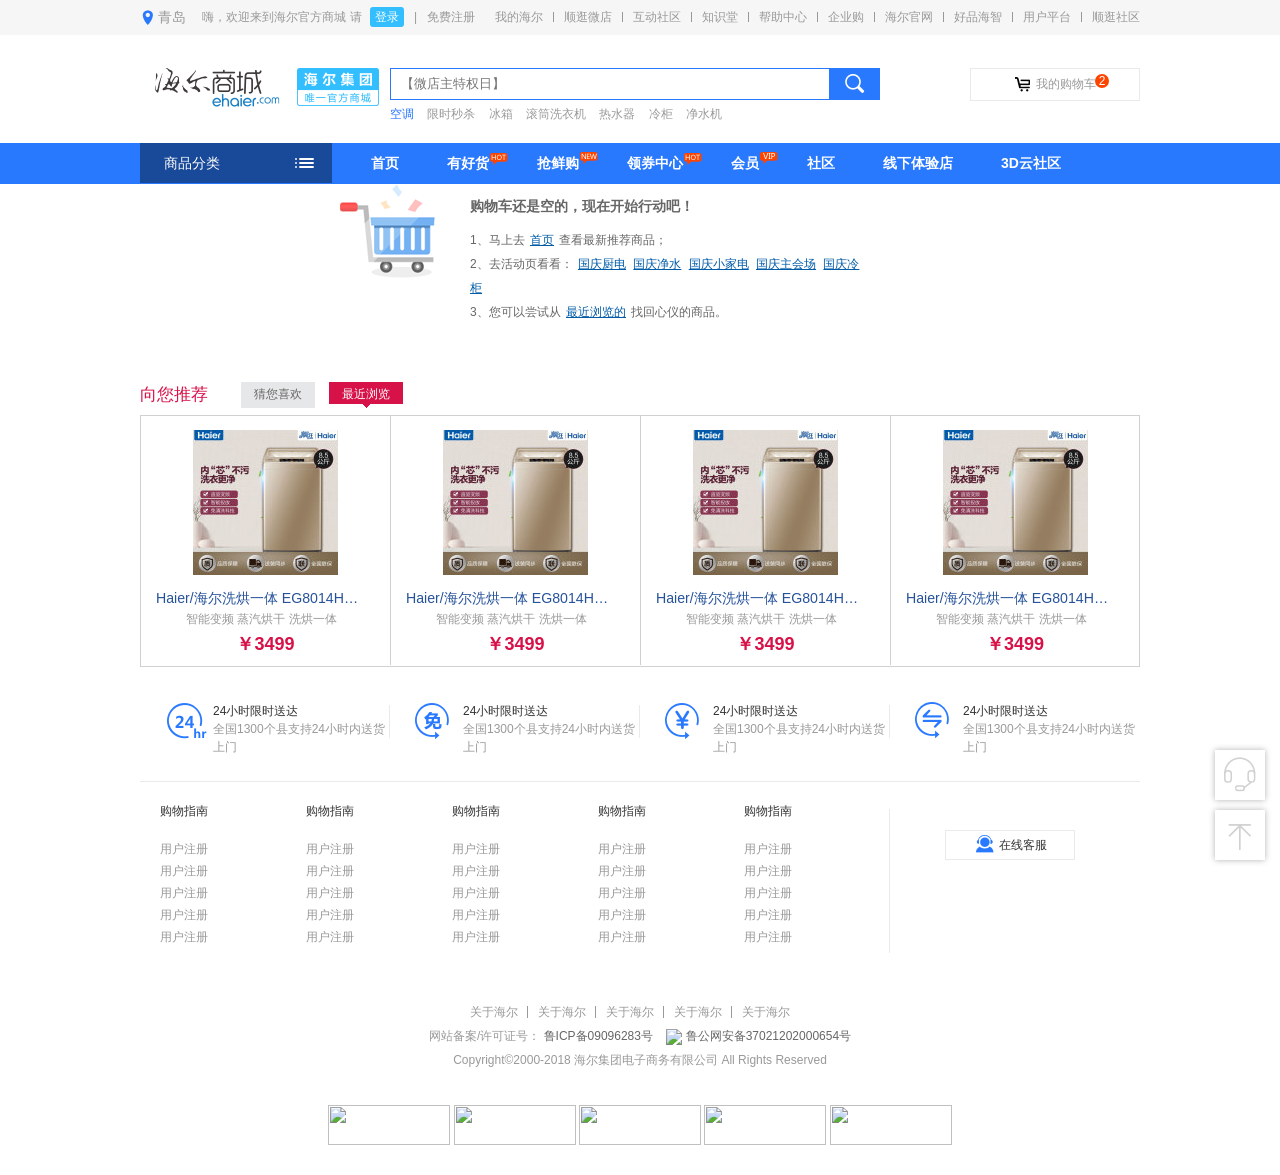
==== html/cart.html @ 0f706707 "first commit" ====
<!DOCTYPE html>
<html>
	<head>
		<meta charset="UTF-8">
		<title></title>
		<link rel="stylesheet" type="text/css" href="../css/index.css"/>
		<link rel="stylesheet" type="text/css" href="../css/content.css"/>
		<link rel="stylesheet" type="text/css" href="../css/cart.css"/>
	</head>
	<body>
		<!-- topbar  -->
		<div class="topbar">
			<div class="centerCon">
				<div class="location">
					<i></i>
					<span>青岛</span>
				</div>
				<ul class="topnav">
					<li class="li-login">嗨，欢迎来到海尔官方商城  请  <a href="login.html" target="_blank" class="login">登录</a>
						&nbsp;&nbsp;|&nbsp;&nbsp;
						<a href="register.html" target="_blank" class="register">免费注册</a>
					</li>
					<li><a href="#" target="_blank">我的海尔</a></li>
					<li class="links-ver"></li>
					<li><a href="#" target="_blank">顺逛微店</a></li>
					<li class="links-ver"></li>
					<li><a href="#" target="_blank">互动社区</a></li>
					<li class="links-ver"></li>
					<li><a href="konwledge.html" target="_blank">知识堂</a></li>
					<li class="links-ver"></li>
					<li><a href="#" target="_blank">帮助中心</a></li>
					<li class="links-ver"></li>
					<li><a href="enterprise.html" target="_blank">企业购</a></li>
					<li class="links-ver"></li>
					<li><a href="#" target="_blank">海尔官网</a></li>
					<li class="links-ver"></li>
					<li><a href="#" target="_blank">好品海智</a></li>
					<li class="links-ver"></li>
					<li><a href="#" target="_blank">用户平台</a></li>
					<li class="links-ver"></li>
					<li><a href="#" target="_blank">顺逛社区</a></li>
				</ul>
			</div>
		</div>
		<!-- header  -->
		<div class="head-wrap">
			<div class="search-mod centerCon">
				<div class="h1-site">
					<h1>
						<a href="#" title="海尔商城-买家电更省心" class="a-logo">
							<img src="../img/index/logo.png" alt="海尔商城-买家电更省心" style="width: 125px;height: 39px;"/>
						</a>
						<a href="#" class="s-slogo">
							<img src="../img/index/n-slogan.png" alt="海尔商城-买家电更省心"/>
						</a>
					</h1>
				</div>
				<div class="all-search">
					<form class="hot-search" action="" method="post">
						<input type="text" class="txt-search" maxlength="50" name="k" placeholder="【微店主特权日】">
						<input type="submit" value="" class="btn-search"/>
					</form>
					<div class="hot-word">
						<a href="#" target="_blank" class="a-word">空调</a>
						<a href="#" target="_blank">限时秒杀</a>
						<a href="#" target="_blank">冰箱</a>
						<a href="#" target="_blank">滚筒洗衣机</a>
						<a href="#" target="_blank">热水器</a>
						<a href="#" target="_blank">冷柜</a>
						<a href="#" target="_blank">净水机</a>
					</div>
				</div>
				<div class="cart-wrap">
					<div class="mini-cart">
						
						<a href="#"><span class="cart-ico"></span>我的购物车</a>
						<i class="shop-num">2</i>
					</div>
				</div>
				<div class="mini-cart-list">
					<div class="mini-cart-empty"><i class="cart-empty-ico"></i>您还没挑选产品，赶快行动吧！</div>
					<div class="mini-cart-pop">
						<ul class="ul-cart-list">
							<li>
								<a href="#"><img src="../img/index/cart-list.jpg" width="50px" height="50px"/></a>
								<a href="#" class="good-title">Haier/海尔冰箱BCD-458WDVMU1 458升风冷无霜十字对开门 </a>
								<span class="price">
									￥<em class="em-price">4199</em>
									×<em class="em-num">1</em>
								</span>
								<span class="del" title="删除此产品">删除</span>
							</li>
							<li>
								<a href="#"><img src="../img/cart-list.jpg" width="50px" height="50px"/></a>
								<a href="#" class="good-title">Haier/海尔冰箱BCD-458WDVMU1 458升风冷无霜十字对开门 </a>
								<span class="price">
									￥<em class="em-price">4199</em>
									×<em class="em-num">1</em>
								</span>
								<span class="del" title="删除此产品">删除</span>
							</li>
							<li class="li-mini-cart">
								<p>
									<span class="good-total">共  <i class="num-total"> 1</i>  商品</span>
									<span class="good-total">合计: ￥  <i class="price-total">1</i> </span>
								</p>
								<div class="div-shop"><a href="#" class="shop-cart">去购物车</a></div>
							</li>
						</ul>
					</div>
				</div>
			</div>
		</div>
		<!-- navbar  -->
		<div class="navbar">
			<div class="centerCon">
				<ul class="goods-list">
					<li class="goods-category"><a href="#">商品分类<i class="goods-ico"></i></a>
						<ul style="display: none;">
							<li><a href="#">冰箱</a><i></i></li>
							<li><a href="#">空调</a><i></i></li>
							<li><a href="#">洗衣机</a><i></i></li>
							<li><a href="#">电视</a><i></i></li>
							<li><a href="#">热水器</a><i></i></li>
							<li><a href="#">厨房电器</a><i></i></li>
							<li><a href="#">冷柜</a><i></i></li>
							<li><a href="#">智能产品</a><i></i></li>
							<li><a href="#">净水机</a><i></i></li>
							<li><a href="#">生活小家电</a><i></i></li>
							<li><a href="#">厨房小家电</a><i></i></li>
						</ul>
						<div class="show">
							<div class="ul-left">
								<ul>
									<li><a href="#"><img src="../img/index-nav/b1.png"/>单门</a></li>
									<li><a href="#"><img src="../img/index-nav/b2.png"/>单门</a></li>
									<li><a href="#"><img src="../img/index-nav/b3.png"/>单门</a></li>
									<li><a href="#"><img src="../img/index-nav/b4.png"/>单门</a></li>
									<li><a href="#"><img src="../img/index-nav/b5.png"/>单门</a></li>
									<li><a href="#"><img src="../img/index-nav/b6.png"/>单门</a></li>
								</ul>
							</div>
							<div class="ul-right">
								<ul>
									<li>
										<a href="#">
											<span class="red">限时优惠</span>
											<img src="../img/index-nav/b8.png"/>
											<div class="g-recommend">
												<i class="g-name">BCD-470WDPG 470升十字对开变频静音节能干湿分储电冰箱</i>
												<i class="g-price">¥4,499</i>
											</div>
										</a>
									</li>
									<li>
										<a href="#">
											<span></span>
											<img src="../img/index-nav/b8.png"/>
											<div class="g-recommend">
												<i class="g-name">BCD-470WDPG 470升十字对开变频静音节能干湿分储电冰箱</i>
												<i class="g-price">¥4,499</i>
											</div>
						
										</a>
									</li>
									<li>
										<a href="#">
											<span></span>
											<img src="../img/index-nav/b8.png"/>
											<div class="g-recommend">
												<i class="g-name">BCD-470WDPG 470升十字对开变频静音节能干湿分储电冰箱</i>
												<i class="g-price">¥4,499</i>
											</div>
										</a>
									</li>
									<li>
										<a href="#">
											<span></span>
											<img src="../img/index-nav/b8.png"/>
											<div class="g-recommend">
												<i class="g-name">BCD-470WDPG 470升十字对开变频静音节能干湿分储电冰箱</i>
												<i class="g-price">¥4,499</i>
											</div>
										</a>
									</li>
								</ul>
							</div>
						</div>
						<div class="show"  >
							<div class="ul-left">
								<b><a href="#">家用空调</a></b>
								<ul>
									<li><a href="#"><img src="../img/index-nav/b1.png"/>单门</a></li>
									<li><a href="#"><img src="../img/index-nav/b2.png"/>单门</a></li>
									<li><a href="#"><img src="../img/index-nav/b3.png"/>单门</a></li>
								</ul>
								<b><a href="#">家用中央空调</a></b>
								<ul>
									<li><a href="#"><img src="../img/index-nav/b1.png"/>单门</a></li>
									<li><a href="#"><img src="../img/index-nav/b2.png"/>单门</a></li>
									<li><a href="#"><img src="../img/index-nav/b3.png"/>单门</a></li>
									<li><a href="#"><img src="./img/index-nav/b3.png"/>单门</a></li>
								</ul>
							</div>
							
							<div class="ul-right">
								<ul>
									<li>
										<a href="#">
											<span class="red">限时优惠</span>
											<img src="../img/index-nav/b8.png"/>
											<div class="g-recommend">
												<i class="g-name">BCD-470WDPG 470升十字对开变频静音节能干湿分储电冰箱</i>
												<i class="g-price">¥4,499</i>
											</div>
										</a>
									</li>
									<li>
										<a href="#">
											<span></span>
											<img src="../img/index-nav/b8.png"/>
											<div class="g-recommend">
												<i class="g-name">BCD-470WDPG 470升十字对开变频静音节能干湿分储电冰箱</i>
												<i class="g-price">¥4,499</i>
											</div>
						
										</a>
									</li>
									<li>
										<a href="#">
											<span></span>
											<img src="../img/index-nav/b8.png"/>
											<div class="g-recommend">
												<i class="g-name">BCD-470WDPG 470升十字对开变频静音节能干湿分储电冰箱</i>
												<i class="g-price">¥4,499</i>
											</div>
										</a>
									</li>
									<li>
										<a href="#">
											<span></span>
											<img src="../img/index-nav/b8.png"/>
											<div class="g-recommend">
												<i class="g-name">BCD-470WDPG 470升十字对开变频静音节能干湿分储电冰箱</i>
												<i class="g-price">¥4,499</i>
											</div>
										</a>
									</li>
								</ul>
							</div>
						</div>
						<div class="show" >
							<div class="ul-left">
								<ul>
									<li><a href="#"><img src="../img/index-nav/x1.png"/>单门</a></li>
									<li><a href="#"><img src="../img/index-nav/x1.png"/>单门</a></li>
									<li><a href="#"><img src="../img/index-nav/x2.png"/>单门</a></li>
									<li><a href="#"><img src="../img/index-nav/b3.png"/>单门</a></li>
									<li><a href="#"><img src="../img/index-nav/b4.png"/>单门</a></li>
									<li><a href="#"><img src="../img/index-nav/b5.png"/>单门</a></li>
									<li><a href="#"><img src="../img/index-nav/b6.png"/>单门</a></li>
								</ul>
							</div>
							<div class="ul-right">
								<ul>
									<li>
										<a href="#">
											<span class="red">限时优惠</span>
											<img src="../img/index-nav/b8.png"/>
											<div class="g-recommend">
												<i class="g-name">BCD-470WDPG 470升十字对开变频静音节能干湿分储电冰箱</i>
												<i class="g-price">¥4,499</i>
											</div>
										</a>
									</li>
									<li>
										<a href="#">
											<span></span>
											<img src="../img/index-nav/b8.png"/>
											<div class="g-recommend">
												<i class="g-name">BCD-470WDPG 470升十字对开变频静音节能干湿分储电冰箱</i>
												<i class="g-price">¥4,499</i>
											</div>
						
										</a>
									</li>
									<li>
										<a href="#">
											<span></span>
											<img src="../img/index-nav/b8.png"/>
											<div class="g-recommend">
												<i class="g-name">BCD-470WDPG 470升十字对开变频静音节能干湿分储电冰箱</i>
												<i class="g-price">¥4,499</i>
											</div>
										</a>
									</li>
									<li>
										<a href="#">
											<span></span>
											<img src="../img/index-nav/b8.png"/>
											<div class="g-recommend">
												<i class="g-name">BCD-470WDPG 470升十字对开变频静音节能干湿分储电冰箱</i>
												<i class="g-price">¥4,499</i>
											</div>
										</a>
									</li>
								</ul>
							</div>
						</div>
						<div class="show"  >
							<div class="ul-left">
								<ul>
									<li><a href="#"><img src="../img/index-nav/d1.png"/>单门</a></li>
									<li><a href="#"><img src="../img/index-nav/d1.png"/>单门</a></li>
									<li><a href="#"><img src="../img/index-nav/d2.png"/>单门</a></li>
								
								</ul>
							</div>
							<div class="ul-right">
								<ul>
									<li>
										<a href="#">
											<span class="red">限时优惠</span>
											<img src="../img/index-nav/b8.png"/>
											<div class="g-recommend">
												<i class="g-name">BCD-470WDPG 470升十字对开变频静音节能干湿分储电冰箱</i>
												<i class="g-price">¥4,499</i>
											</div>
										</a>
									</li>
									<li>
										<a href="#">
											<span></span>
											<img src="../img/index-nav/b8.png"/>
											<div class="g-recommend">
												<i class="g-name">BCD-470WDPG 470升十字对开变频静音节能干湿分储电冰箱</i>
												<i class="g-price">¥4,499</i>
											</div>
						
										</a>
									</li>
									<li>
										<a href="#">
											<span></span>
											<img src="../img/index-nav/b8.png"/>
											<div class="g-recommend">
												<i class="g-name">BCD-470WDPG 470升十字对开变频静音节能干湿分储电冰箱</i>
												<i class="g-price">¥4,499</i>
											</div>
										</a>
									</li>
									<li>
										<a href="#">
											<span></span>
											<img src="../img/index-nav/b8.png"/>
											<div class="g-recommend">
												<i class="g-name">BCD-470WDPG 470升十字对开变频静音节能干湿分储电冰箱</i>
												<i class="g-price">¥4,499</i>
											</div>
										</a>
									</li>
								</ul>
							</div>
						</div>
						<div class="show"  >
							<div class="ul-left">
								<ul>
									<li><a href="#"><img src="../img/index-nav/r1.png"/>单门</a></li>
									<li><a href="#"><img src="../img/index-nav/r2.png"/>单门</a></li>
									<li><a href="#"><img src="../img/index-nav/x2.png"/>单门</a></li>
								</ul>
							</div>
							<div class="ul-right">
								<ul>
									<li>
										<a href="#">
											<span class="red">限时优惠</span>
											<img src="../img/index-nav/b8.png"/>
											<div class="g-recommend">
												<i class="g-name">BCD-470WDPG 470升十字对开变频静音节能干湿分储电冰箱</i>
												<i class="g-price">¥4,499</i>
											</div>
										</a>
									</li>
									<li>
										<a href="#">
											<span></span>
											<img src="../img/index-nav/b8.png"/>
											<div class="g-recommend">
												<i class="g-name">BCD-470WDPG 470升十字对开变频静音节能干湿分储电冰箱</i>
												<i class="g-price">¥4,499</i>
											</div>
						
										</a>
									</li>
									<li>
										<a href="#">
											<span></span>
											<img src="../img/index-nav/b8.png"/>
											<div class="g-recommend">
												<i class="g-name">BCD-470WDPG 470升十字对开变频静音节能干湿分储电冰箱</i>
												<i class="g-price">¥4,499</i>
											</div>
										</a>
									</li>
									<li>
										<a href="#">
											<span></span>
											<img src="../img/index-nav/b8.png"/>
											<div class="g-recommend">
												<i class="g-name">BCD-470WDPG 470升十字对开变频静音节能干湿分储电冰箱</i>
												<i class="g-price">¥4,499</i>
											</div>
										</a>
									</li>
								</ul>
							</div>
						</div>
						<div class="show"  >
							<div class="ul-left">
								<ul>
									<li><a href="#"><img src="../img/index-nav/c1.png"/>单门</a></li>
									<li><a href="#"><img src="../img/index-nav/c1.png"/>单门</a></li>
									<li><a href="#"><img src="../img/index-nav/c2.png"/>单门</a></li>
									<li><a href="#"><img src="../img/index-nav/c2.png"/>单门</a></li>
									<li><a href="#"><img src="../img/index-nav/c2.png"/>单门</a></li>
									<li><a href="#"><img src="../img/index-nav/c1.png"/>单门</a></li>
									<li><a href="#"><img src="../img/index-nav/c2.png"/>单门</a></li>
								</ul>
							</div>
							<div class="ul-right">
								<ul>
									<li>
										<a href="#">
											<span class="red">限时优惠</span>
											<img src="../img/index-nav/b8.png"/>
											<div class="g-recommend">
												<i class="g-name">BCD-470WDPG 470升十字对开变频静音节能干湿分储电冰箱</i>
												<i class="g-price">¥4,499</i>
											</div>
										</a>
									</li>
									<li>
										<a href="#">
											<span></span>
											<img src="../img/index-nav/b8.png"/>
											<div class="g-recommend">
												<i class="g-name">BCD-470WDPG 470升十字对开变频静音节能干湿分储电冰箱</i>
												<i class="g-price">¥4,499</i>
											</div>
						
										</a>
									</li>
									<li>
										<a href="#">
											<span></span>
											<img src="../img/index-nav/b8.png"/>
											<div class="g-recommend">
												<i class="g-name">BCD-470WDPG 470升十字对开变频静音节能干湿分储电冰箱</i>
												<i class="g-price">¥4,499</i>
											</div>
										</a>
									</li>
									<li>
										<a href="#">
											<span></span>
											<img src="../img/index-nav/b8.png"/>
											<div class="g-recommend">
												<i class="g-name">BCD-470WDPG 470升十字对开变频静音节能干湿分储电冰箱</i>
												<i class="g-price">¥4,499</i>
											</div>
										</a>
									</li>
								</ul>
							</div>
						</div>
						<div class="show"  >
							<div class="ul-left">
								<ul>
									<li><a href="#"><img src="../img/index-nav/l1.png"/>单门</a></li>
									<li><a href="#"><img src="../img/index-nav/l1.png"/>单门</a></li>
									<li><a href="#"><img src="../img/index-nav/l2.png"/>单门</a></li>
									<li><a href="#"><img src="../img/index-nav/l2.png"/>单门</a></li>
							
								</ul>
							</div>
							<div class="ul-right">
								<ul>
									<li>
										<a href="#">
											<span class="red">限时优惠</span>
											<img src="../img/index-nav/b8.png"/>
											<div class="g-recommend">
												<i class="g-name">BCD-470WDPG 470升十字对开变频静音节能干湿分储电冰箱</i>
												<i class="g-price">¥4,499</i>
											</div>
										</a>
									</li>
									<li>
										<a href="#">
											<span></span>
											<img src="../img/index-nav/b8.png"/>
											<div class="g-recommend">
												<i class="g-name">BCD-470WDPG 470升十字对开变频静音节能干湿分储电冰箱</i>
												<i class="g-price">¥4,499</i>
											</div>
						
										</a>
									</li>
									<li>
										<a href="#">
											<span></span>
											<img src="../img/index-nav/b8.png"/>
											<div class="g-recommend">
												<i class="g-name">BCD-470WDPG 470升十字对开变频静音节能干湿分储电冰箱</i>
												<i class="g-price">¥4,499</i>
											</div>
										</a>
									</li>
									<li>
										<a href="#">
											<span></span>
											<img src="../img/index-nav/b8.png"/>
											<div class="g-recommend">
												<i class="g-name">BCD-470WDPG 470升十字对开变频静音节能干湿分储电冰箱</i>
												<i class="g-price">¥4,499</i>
											</div>
										</a>
									</li>
								</ul>
							</div>
						</div>
						<div class="show" >
							<div class="ul-left">
								<ul>
									<li><a href="#"><img src="../img/index-nav/z1.png"/>单门</a></li>
									<li><a href="#"><img src="../img/index-nav/z1.png"/>单门</a></li>
									<li><a href="#"><img src="../img/index-nav/z1.png"/>单门</a></li>
									<li><a href="#"><img src="../img/index-nav/z1.png"/>单门</a></li>
									<li><a href="#"><img src="../img/index-nav/z1.png"/>单门</a></li>
									
								</ul>
							</div>
						</div>
						<div class="show"></div>
						<div class="show"  >
							<div class="ul-left">
								<ul>
									<li><a href="#"><img src="../img/index-nav/s1.png"/>单门</a></li>
									<li><a href="#"><img src="../img/index-nav/s1.png"/>单门</a></li>
									<li><a href="#"><img src="../img/index-nav/s2.png"/>单门</a></li>
									<li><a href="#"><img src="../img/index-nav/s2.png"/>单门</a></li>
									<li><a href="#"><img src="../img/index-nav/s2.png"/>单门</a></li>
								</ul>
							</div>
							<div class="ul-right">
								<ul>
									<li>
										<a href="#">
											<span class="red">限时优惠</span>
											<img src="../img/index-nav/b8.png"/>
											<div class="g-recommend">
												<i class="g-name">BCD-470WDPG 470升十字对开变频静音节能干湿分储电冰箱</i>
												<i class="g-price">¥4,499</i>
											</div>
										</a>
									</li>
									<li>
										<a href="#">
											<span></span>
											<img src="../img/index-nav/b8.png"/>
											<div class="g-recommend">
												<i class="g-name">BCD-470WDPG 470升十字对开变频静音节能干湿分储电冰箱</i>
												<i class="g-price">¥4,499</i>
											</div>
						
										</a>
									</li>
									<li>
										<a href="#">
											<span></span>
											<img src="../img/index-nav/b8.png"/>
											<div class="g-recommend">
												<i class="g-name">BCD-470WDPG 470升十字对开变频静音节能干湿分储电冰箱</i>
												<i class="g-price">¥4,499</i>
											</div>
										</a>
									</li>
									<li>
										<a href="#">
											<span></span>
											<img src="../img/index-nav/b8.png"/>
											<div class="g-recommend">
												<i class="g-name">BCD-470WDPG 470升十字对开变频静音节能干湿分储电冰箱</i>
												<i class="g-price">¥4,499</i>
											</div>
										</a>
									</li>
								</ul>
							</div>
						</div>
						<div class="show">
							<div class="ul-left">
								<ul>
									<li><a href="#"><img src="../img/index-nav/z1.png"/>单门</a></li>
									<li><a href="#"><img src="../img/index-nav/z1.png"/>单门</a></li>
									<li><a href="#"><img src="../img/index-nav/z1.png"/>单门</a></li>
									<li><a href="#"><img src="../img/index-nav/z1.png"/>单门</a></li>
									<li><a href="#"><img src="../img/index-nav/z1.png"/>单门</a></li>
									<li><a href="#"><img src="../img/index-nav/z1.png"/>单门</a></li>
									<li><a href="#"><img src="../img/index-nav/z1.png"/>单门</a></li>
									<li><a href="#"><img src="../img/index-nav/z1.png"/>单门</a></li>
								</ul>
							</div>
							<div class="ul-right1">
								<ul>
									<li><a href="#"><img src="../img/index-nav/z1.png"/>单门</a></li>
									<li><a href="#"><img src="../img/index-nav/z1.png"/>单门</a></li>
									<li><a href="#"><img src="../img/index-nav/z1.png"/>单门</a></li>
								</ul>
							</div>
						</div>						
					
					</li>
					<li><a href="#">首页</a></li>
					<li class="hot"><a href="#">有好货</a><i class="hot-ico"></i></li>
					<li class="new"><a href="#">抢鲜购</a><i class="new-ico"></i></li>
					<li class="hot"><a href="#">领券中心</a><i class="hot-ico"></i></li>
					<li class="vip"><a href="#">会员</a><i class="vip-ico"></i></li>
					<li><a href="#">社区</a></li>
					<li><a href="#">线下体验店</a></li>
					<li><a href="#">3D云社区</a></li>
				</ul>
			</div>
		</div>
		<!--bigrapper-->
		<div class="bigwrapper">
			<div class="centerCon">
				<div class="cart-message-box">
					<p class="p-message-info">购物车还是空的，现在开始行动吧！</p>
					<p>1、马上去 <a href="../index.html">首页</a> 查看最新推荐商品；</p>
					<p>2、去活动页看看：
						<a href="#">国庆厨电</a> 
						<a href="#">国庆净水</a> 
						<a href="#">国庆小家电</a> 
						<a href="#">国庆主会场</a> 
						<a href="#">国庆冷柜</a> 
				</p>
				<p>3、您可以尝试从 <a class="a-toHistory" href="#">最近浏览的</a>  找回心仪的商品。</p>
				</div>
				<div class="message-recom">
					<div class="message-recom-hd">
						<h2 class="m-h2">向您推荐</h2>
						<h3 class="m-h3 current">猜您喜欢</h3>
						<h3 class="m-h3">最近浏览</h3>						
					</div>
					<div class="message-recom-bd01 recommend current">
						<ul>
							<li>
								<a href="#">
									<img src="../img/cart/cart01.jpg"/>
								</a>
								<h4 class="m-h4">
									<a href="#" class="m-h4-a1">Haier/海尔洗烘一体 EG8014HB39GU1 8公斤变频全自动洗烘一体滚筒洗衣机</a>
									<a href="#" class="m-h4-a2">智能变频 蒸汽烘干 洗烘一体</a>
									<em>￥3499</em>
								</h4>
							</li>
							<li>
								<a href="#">
									<img src="../img/cart/cart01.jpg"/>
								</a>
								<h4 class="m-h4">
									<a href="#" class="m-h4-a1">Haier/海尔洗烘一体 EG8014HB39GU1 8公斤变频全自动洗烘一体滚筒洗衣机</a>
									<a href="#" class="m-h4-a2">智能变频 蒸汽烘干 洗烘一体</a>
									<em>￥3499</em>
								</h4>
							</li>
							<li>
								<a href="#">
									<img src="../img/cart/cart01.jpg"/>
								</a>
								<h4 class="m-h4">
									<a href="#" class="m-h4-a1">Haier/海尔洗烘一体 EG8014HB39GU1 8公斤变频全自动洗烘一体滚筒洗衣机</a>
									<a href="#" class="m-h4-a2">智能变频 蒸汽烘干 洗烘一体</a>
									<em>￥3499</em>
								</h4>
							</li>
							<li class="last-li">
								<a href="#">
									<img src="../img/cart/cart01.jpg"/>
								</a>
								<h4 class="m-h4">
									<a href="#" class="m-h4-a1">Haier/海尔洗烘一体 EG8014HB39GU1 8公斤变频全自动洗烘一体滚筒洗衣机</a>
									<a href="#" class="m-h4-a2">智能变频 蒸汽烘干 洗烘一体</a>
									<em>￥3499</em>
								</h4>
							</li>
						</ul>
					</div>
					<div class="message-recom-bd01 hobby">
						<ul>
							<li>
								<a href="#">
									<img src="../img/cart/cart02.jpg"/>
								</a>
								<h4 class="m-h4">
									<a href="#" class="m-h4-a1">Haier/海尔洗烘一体 EG8014HB39GU1 8公斤变频全自动洗烘一体滚筒洗衣机</a>
									<a href="#" class="m-h4-a2">智能变频 蒸汽烘干 洗烘一体</a>
									<em>￥3499</em>
								</h4>
							</li>
							<li>
								<a href="#">
									<img src="../img/cart/cart02.jpg"/>
								</a>
								<h4 class="m-h4">
									<a href="#" class="m-h4-a1">Haier/海尔洗烘一体 EG8014HB39GU1 8公斤变频全自动洗烘一体滚筒洗衣机</a>
									<a href="#" class="m-h4-a2">智能变频 蒸汽烘干 洗烘一体</a>
									<em>￥3499</em>
								</h4>
							</li>
							<li>
								<a href="#">
									<img src="../img/cart/cart02.jpg"/>
								</a>
								<h4 class="m-h4">
									<a href="#" class="m-h4-a1">Haier/海尔洗烘一体 EG8014HB39GU1 8公斤变频全自动洗烘一体滚筒洗衣机</a>
									<a href="#" class="m-h4-a2">智能变频 蒸汽烘干 洗烘一体</a>
									<em>￥3499</em>
								</h4>
							</li>
							<li class="last-li">
								<a href="#">
									<img src="../img/cart/cart02.jpg"/>
								</a>
								<h4 class="m-h4">
									<a href="#" class="m-h4-a1">Haier/海尔洗烘一体 EG8014HB39GU1 8公斤变频全自动洗烘一体滚筒洗衣机</a>
									<a href="#" class="m-h4-a2">智能变频 蒸汽烘干 洗烘一体</a>
									<em>￥3499</em>
								</h4>
							</li>
						</ul>
					</div>
				</div>
			</div>
		</div>	
		<!--footer--> 
        <div class="footer">
			<div class="centerCon">
				<div class="footerTop">
					<ul class="clearfix">
						<li>
							<a href="#">
								<i class="ico1"></i>
								<span>24小时限时送达</span>
								<p>全国1300个县支持24小时内送货上门</p>
							</a>
							<span></span>
						</li>
						<li>
							<a href="#">
								<i class="ico2"></i>
								<span>24小时限时送达</span>
								<p>全国1300个县支持24小时内送货上门</p>
							</a>
							<span></span>
						</li>
						<li>
							<a href="#">
								<i class="ico3"></i>
								<span>24小时限时送达</span>
								<p>全国1300个县支持24小时内送货上门</p>
							</a>
							<span></span>
						</li>
						<li>
							<a href="#">
								<i class="ico4"></i>
								<span>24小时限时送达</span>
								<p>全国1300个县支持24小时内送货上门</p>
							</a>
						</li>
					</ul>
				</div>
				<div class="footerCenter">
					<div class="service-help">
						<span></span>
						<dl>
							<dt>购物指南</dt>
							<dd><a href="#">用户注册</a></dd>
							<dd><a href="#">用户注册</a></dd>
							<dd><a href="#">用户注册</a></dd>
							<dd><a href="#">用户注册</a></dd>
							<dd><a href="#">用户注册</a></dd>
						</dl>
						<dl>
							<dt>购物指南</dt>
							<dd><a href="#">用户注册</a></dd>
							<dd><a href="#">用户注册</a></dd>
							<dd><a href="#">用户注册</a></dd>
							<dd><a href="#">用户注册</a></dd>
							<dd><a href="#">用户注册</a></dd>
						</dl>
						<dl>
							<dt>购物指南</dt>
							<dd><a href="#">用户注册</a></dd>
							<dd><a href="#">用户注册</a></dd>
							<dd><a href="#">用户注册</a></dd>
							<dd><a href="#">用户注册</a></dd>
							<dd><a href="#">用户注册</a></dd>
						</dl>
						<dl>
							<dt>购物指南</dt>
							<dd><a href="#">用户注册</a></dd>
							<dd><a href="#">用户注册</a></dd>
							<dd><a href="#">用户注册</a></dd>
							<dd><a href="#">用户注册</a></dd>
							<dd><a href="#">用户注册</a></dd>
						</dl>
						<dl>
							<dt>购物指南</dt>
							<dd><a href="#">用户注册</a></dd>
							<dd><a href="#">用户注册</a></dd>
							<dd><a href="#">用户注册</a></dd>
							<dd><a href="#">用户注册</a></dd>
							<dd><a href="#">用户注册</a></dd>
						</dl>
					</div>
					<div class="about-inf">
						<a href="#">
							<i></i>
							<span>在线客服</span>
						</a>
					</div>
				</div>
			</div>
		</div>
		<!-- copyright-mode -->
		<div class="copyright-mode">
			<div class="centerCon">
				<ul class="a-links">
					<li>
						<a href="#">关于海尔</a>
						<span></span>
					</li>
					<li>
						<a href="#">关于海尔</a>
						<span></span>
					</li>
					<li>
						<a href="#">关于海尔</a>
						<span></span>
					</li>
					<li>
						<a href="#">关于海尔</a>
						<span></span>
					</li>
					<li>
						<a href="#">关于海尔</a>
					</li>
				</ul>
				<p class="number">
					网站备案/许可证号：
					<a href="#">鲁ICP备09096283号</a>
					<img src="img/index/ghs.png"/>
					<a href="#"> 鲁公网安备37021202000654号</a>
				</p>
				<p class="number1">Copyright©2000-2018 海尔集团电子商务有限公司 All Rights Reserved</p>
				<p class="p-all-honor">
					<a href="#"><img src="img/index/imformation.png"/></a>
					<a href="#"><img src="img/index/information01.png"/></a>
					<a href="#"><img src="img/index/trademark.jpg"/></a>
					<a href="#"><img src="img/index/zhifubao.png"/></a>
					<a href="#"><img src="img/index/rz.jpg"/></a>
				</p>
			</div>
		</div>
		<!-- tipbar -->
		<div class="tipbar">
			<a href="#"></a>
			<a href="#"></a>
		</div>
		
		<script src="../js/jquery-3.2.1.min.js" type="text/javascript" charset="utf-8"></script>
		<script src="../js/index.js" type="text/javascript" charset="utf-8"></script>
		<script src="../js/content.js" type="text/javascript" charset="utf-8"></script>
		<script src="../js/cart.js" type="text/javascript" charset="utf-8"></script>
	</body>
</html>
---- css/index.css ----
body{
	font: 12px/1.5 Microsoft YaHei,tahoma,arial,Hiragino Sans GB,\\5b8b\4f53,sans-serif;
	color: #999;
	background: #f2f2f2;
}
*{
	padding: 0;
	margin: 0;
}
a{
	text-decoration: none;
	color: #999;
}
li{
	list-style: none;
}
img{
	border: none;
}
/*版心居中*/
.center{
	width: 1190px;
	margin: 0 auto;
}
/*清除浮动*/
.clearfix{
	zoom: 1;
}
.clearfix:after{
	content: '';
	clear: both;
	display: block;
}
/*mod头部*/
.mod-hd{
	height: 60px;
    line-height: 60px;
    border-radius: 10px 10px 0 0;
    padding: 0 18px;
    color: white;
}
.mod-bd{
	padding: 10px;
	background: white;
	overflow: hidden;
}	
/*横线，竖线*/
.fake-border-h,.fake-border-v{
	position: absolute;
    overflow: hidden;
    background-color: #eaeaea;
    z-index: 10;
}

/*topbar*/
.topbar{
	height: 35px;
	background-color: #f6f6f6;
	line-height: 35px;
}
.topbar a:hover{
	color: #2979ff;
}
.topbar .location{
	float: left;
}
.topbar .location i{
	display:inline-block;
	width: 15px;
    height: 20px;
	background: url(../img/index/index_new_icos.png) no-repeat 0 -1px;
	vertical-align: middle;
}
.topbar .location span{
	display:inline-block;
	font-size: 14px;
}
/*topnav*/

.topnav{
	float: right;
}

.topnav li.li-login{
	margin-right: 20px;
}
.topnav .login{
	display: inline-blockblock;
	padding: 3px 5px;
	background-color:#33beff ;
	color: #fff;
	border-radius: 3px;
	margin-left: 5px;
}
.topnav li{
	float: left;
}
.topnav li.links-ver{
	overflow: hidden;
    margin: 12px 10px 0;
    width: 1px;
    height: 10px;
    background-color: #999;
}
/*head-wrap*/
.head-wrap{
	padding-top: 33px;
	padding-bottom: 15px;
	background-color: #fff;
	position: relative;
}
.head-wrap a:hover{
	color: #2979ff;
}
.cart-wrap:hover a{
    color: #2979ff;
}
.cart-wrap:hover span{
    background: url(../img/index/index_new_icos.png) no-repeat -99px -231px;
}
.search-mod{
	position: relative;
}
.head-wrap .h1-site{
	float: left;
	padding: 0 0 0 15px;
}
.head-wrap .h1-site .s-slogo{
	display: inline-block;
	margin-left: 10px;
	vertical-align: top;
}

.head-wrap .all-search{
	width: 540px;
	margin: 0 auto;
	position: relative;
}
.head-wrap .all-search form .txt-search{
	width: 470px;
    height: 30px;
    line-height: 30px;
    border: 1px solid #2979ff;
    padding: 0 10px;
    vertical-align: middle;
    color: #999;
    border-radius: 0;
}
.head-wrap .all-search form .btn-search{
	display: inline;
    width: 50px;
    height: 32px;
    position: absolute;
    right: 0;
    border: none;
    vertical-align: middle;
    background:url(../img/index/index_new_icos.png) no-repeat -62px 1px #2979ff;
}

.head-wrap .all-search .hot-word{
	padding: 5px 0;
	overflow: hidden;
}
.head-wrap .all-search .hot-word a.a-word{
	color: #2979ff;
}
.head-wrap .all-search .hot-word a{
	margin-right: 10px;
}
.cart-wrap{
	position: absolute;
    top: 0px;
    right: 64px;
    z-index: 20;
}
.mini-cart{
	border: 1px solid #eaeaea;
    position: relative;
    width: 168px;
    height: 31px;
    text-align: center;
    line-height: 31px;
    z-index: 30;
    background-color: #fff;
}
.cart-wrap:hover .cart-ico{
	background: url(../img/index/index_new_icos.png) no-repeat -99px -231px;
}
.mini-cart span.cart-ico{
	display: inline-block;
	width: 15px;
    height: 15px;
    background: url(../img/index/index_new_icos.png) no-repeat -75px -232px;
    vertical-align: text-top;
    margin-right: 6px
}
.mini-cart i.shop-num{
	background-color: #f40;
    color: #fff;
    border-radius: 7px;
    position: absolute;
    min-width: 12px;
    text-align: center;
    padding: 1px;
    line-height: 12px;
    font-size: 12px;
    top: 5px;
    left: 124px;
    font-style:normal ;
}
.mini-cart-empty,.mini-cart-pop{
	/*display: none;*/
    position: absolute;
    background-color: #fffefe;
    z-index: 20;
    width: 310px;
    border: 1px solid #eaeaea;
    top: 32px;
    right: 64px;
}
.mini-cart-empty{
	display: none;
	padding: 15px;
    line-height: 30px;
    text-align: center;
}
.mini-cart-empty .cart-empty-ico{
	display: inline-block;
	vertical-align: middle;
 	width: 25px;
    height: 43px;
    background: url(../img/index/index_new_icos.png) no-repeat -99px -271px;
}
.mini-cart-pop{
	display: none;
}
.mini-cart-pop li{
    overflow: hidden;
    zoom: 1;
    padding: 12px 12px 10px;
    border-bottom: 1px solid #ececec;
    line-height: 1.5em;
    display: list-item;
}
.mini-cart-pop a{
	float: left;
}
.mini-cart-pop .good-title{
    width: 120px;
    height: 56px;
    overflow: hidden;
    min-height: 48px;
    margin: 0 0 0 10px;
    color: #333;
}
.price{
	float: right;
    min-width: 100px;
    height: 24px;
    text-align: right;
    color: #f40;
}
.em-price{
	font-size: 16px;
    font-weight: 400;
    padding: 0 2px;
}
.del{
	float: right;
    color: #999;
    cursor: pointer;
}
.li-mini-cart{
	background-color: #ececec;
}
.li-mini-cart p{
	float: left;
	color: #8f8f8f;
}
.li-mini-cart p i{
	font-weight: 700;
	font-style: normal;
	color: #666666;
}
.div-shop{
	float: right;
}
.shop-cart{
 	height: 24px;
    line-height: 24px;
    font-size: 12px;
    border-radius: 2px;
    padding: 0 11px;
    background-color: #2979ff;
    color: #FFFFFF;
}
.li-mini-cart:hover a{
	color: #FFFFFF;
}
/*navbar*/
.navbar{
	height: 41px;
	line-height: 40px;
	background-color: #2979ff;
}
.navbar a{
	color: #fff;
}
.navbar .center>ul>li{
	float: left;
	font-size: 14px;
	font-weight: bold;
}
/*第一个li*/
.navbar .goods-category{
    width: 144px;
    line-height: 40px;
    position: relative;
    z-index: 100;
    background: rgba(0,0,0,0.4);
    padding-left:15px ;
    cursor: pointer;
    margin-right: 15px;
}
.navbar  .goods-category .goods-ico{
	display: block;
	position: absolute;
	width: 25px;
	height: 25px;
	right: 15px;
	top:10px;
	background: url(../img/index/index_new_icos.png) no-repeat -33px 0px;
}
/*第一个li下面的ul列表*/
.navbar  .goods-category>ul{
	width: 192px;
/*	height: 430px;*/
    line-height: 40px;
	position: absolute;
	left: 0;
	font-size: 14px;
	background:rgba(0,0,0,.4) ;
	padding: 17px 0px;
	font-weight: normal;
	   
}
.navbar  .goods-category>ul>li{
	position: relative;
	padding-left:12px ;
	width: 192px;
    height: 36px;
    line-height: 36px;
    box-sizing: border-box;
}
.navbar  .goods-category>ul>li:hover{
	background: rgb(245,245,245);
}
.navbar  .goods-category>ul>li:hover a{
	color:rgb(0,0,0);
}
.navbar  .goods-category>ul>li i{
	width: 8px;
    height: 13px;
    position: absolute;
    right: 10px;
    top: 12px;
    background: url(../img/index/index_new_icos.png) left top no-repeat;

}
.show{
	height: 430px;
	width: 0px;
    position: absolute;
    left: 192px;
    top: 41px;
    overflow: hidden;
    background: 0 0;
    background: white;
    /*display: none;*/
}
.show a{
	color: #666;
	font-weight: normal;
	font-size: 12px;
}
.show .ul-left,.ul-right1{
	width: 207px;
	float: left;
	padding-top: 5px;
}
.show .ul-left li{
	width: 207px;
    height: 50px;
}
.show .ul-left li a{
	width: 100%;
    height: 50px;
    line-height: 50px;
    display: block;
}
.show .ul-right{
	width: 240px;
	float: left;
}

.ul-right li{
	width: 232px;
    height: 104px;
    background: #FFF;
    border: 4px solid #f0f0f0;
    float: left;
    border-bottom: none;
}
.ul-right li span{
	width: 60px;
    height: 20px;
    color: #fff;
    display: block;
    text-align: center;
    line-height: 20px;
    margin: 0 auto 1px;
}
.g-name{
	width: 90px;
    display: inline-block;
    margin: 8px 0 6px;
    height: 36px;
    overflow: hidden;
    font-style: normal;
}
.g-recommend{
	line-height: 1.6em;
}
.g-price{
	display: block;
	font-style: normal;
}
.red{
	background: #d71247;
}
.show .ul-left img{
	height: 34px;
	width: 34px;
	display: inline-block;
    margin: 5px 28px 0;
    float: left;
}
.show .ul-right img{
	height: 70px;
	width: 70px;
    margin: 0 28px 0 17px;
    float: left;
}
.ul-right1 img{
	height: 34px;
	width: 34px;
	margin: 5px 28px 0;
    float: left;
}
.ul-right1 li{
	width: 207px;
    height: 50px;
}
.ul-right1 li a{
	width: 100%;
    height: 50px;
    line-height: 50px;
    display: block;
}
.ul-left b{
	font-size: 14px;
    display: block;
    margin: 5px 0 10px 35px;
    line-height: 1.8;
}
/*其余的li*/
.navbar ul.goods-list>li{
	padding: 0 24px;
	position: relative;
}
.hot-ico,.vip-ico,.new-ico{
	display: block;
    width: 18px;
    height: 15px;
    position: absolute;
    top: 9px;
    right: 5px;
}
.navbar ul>li .hot-ico{
	background: url(../img/index/index_new_icos.png) no-repeat 0px -596px;
}
.navbar ul>li .new-ico{
	background: url(../img/index/index_new_icos.png) no-repeat 0px -623px;
}

.navbar ul>li .vip-ico{
	background: url(../img/index/index_new_icos.png) no-repeat 0px -648px;
}
/*bg-main*/
.bg-main{
	padding-bottom: 30px;
	overflow: hidden;
	background: #f2f2f2;
}
/*viewpager-box*/
.viewpager-box{
	width: 952px;
	height: 430px;
	overflow: hidden;
	position: relative;
	float: left;
}
.viewpager{
	width: 9999px;
	position: relative;
	left: 0;
}
.viewpager li{
	float: left;
}
.viewpager-num{
	position: absolute;
	bottom: 10px;
	left: 50%;
	margin-left: -103px;
	width: 176px;
	padding: 1px 15px;
	height: 15px;
	background-color: rgba(255,255,255,.5);
	border-radius: 50px;
}
.viewpager-num li{
	float: left;
	margin: 1px 5px 0;
    width: 12px;
    height: 12px;
    background: #b6b6b6;
    border-radius: 50%;
    cursor: pointer;
}
.viewpager-num li.current{
	background: #ff4949;
}
.viewpager-box span{
   position: absolute;
    top: 50%;
    margin-top: -30px;
    width: 20px;
    height: 60px;
    opacity: .85;
    filter: alpha(opacity=85);
    cursor: pointer;
}
.vleft{
	left: 210px;
	background: url(../img/index/index_new_icos.png) no-repeat -125px -31px;
}
.vright{
	right: 0;
	background: url(../img/index/index_new_icos.png) no-repeat -158px -31px;
	
}
/*登录注册页面*/
.right-login{
	width: 230px;
	float: right;
    margin-top: 1px;
    background-color: #fff;
}
.user-inf{
	padding: 10px;
    text-align: center;
}
.user-img{
	width: 66px;
    height: 66px;
    margin: 0 auto;
    overflow: hidden;
}
.user-inf p{
    width: 190px;
	text-align: center;
    height: 20px;
    line-height: 20px;
    padding: 5px 10px 0;
    color: #999;
    overflow: hidden;
}
.user-button{
	text-align: center;
    padding: 9px 0 0;
}
.user-button a{
	display: inline-block;
 	height: 24px;
    line-height: 24px;
    font-size: 12px;
    border-radius: 2px;
    padding: 0 11px;
    background-color: #2979ff;
    color: #fff;
    margin: 0 5px;
}
.member-inf{
	border-bottom: 1px #eaeaea solid;
    height: 61px;
    border-top: 1px #eaeaea solid;
    overflow: hidden;
}
.member-inf a{
	width: 50%;
    padding: 8px 0;
    text-align: center;
    margin-left: -1px;
    border-left: 1px #eaeaea solid;
    color: #666;
    float: left;
}
.member-inf a i{
	display: inline-block;
	vertical-align: middle;
    width: 28px;
    height: 22px;
    margin-bottom: 5px;
}
.club i{
	background: url(../img/index/index_new_icos.png) no-repeat 0 -40px;
}
.store i{
	background: url(../img/index/index_new_icos.png) no-repeat 0 -73px;
}
.notice-inf{
	padding: 0 10px 10px;
}
.notice-hd{
	height: 32px;
    line-height: 32px;
    border-bottom: 1px #eaeaea solid;
}
.notice-hd span{
	float: left;
    border-bottom: 1px #2979ff solid;
    color: #333;
}
.notice-hd a{
	float: right;
	color: #666;
}
.notice-bg{
	padding-top: 8px;
}
.notice-bg li{
	width: 100%;
	height: 22px;
	line-height: 22px;
	overflow: hidden;
	text-overflow: ellipsis;
}
.service-list{
 	border-top: 1px #eaeaea solid;
    overflow: hidden;
}
.service-list li{
	float: left;
    height: 40px;
    line-height: 40px;
    border-right: 1px #eaeaea solid;
    border-bottom: 1px #eaeaea solid;
    width: 50%;
    margin-right: -1px;
    text-align: center;
}
.service-list i{
	width: 25px;
    height: 25px;
    margin-right: 3px;
    display: inline-block;
    vertical-align: middle;
}
.ser_1 i{
	background: url(../img/index/index_new_icos.png) no-repeat 0 -131px;
}
.ser_2 i{
	background:  url(../img/index/index_new_icos.png) no-repeat -36px -131px;
}
.ser_3 i{
	background:  url(../img/index/index_new_icos.png) no-repeat 0 -164px;
}
.ser_4 i{
	background:  url(../img/index/index_new_icos.png) no-repeat -36px -164px;
}
.member-inf a:hover{
	color: #2979ff;
}
.member-inf .club:hover i{
	background: url(../img/index/index_new_icos.png) no-repeat -36px -40px;
}
.member-inf .store:hover i{
	background: url(../img/index/index_new_icos.png) no-repeat -36px -73px;
}
.notice-inf a:hover{
	color: #2979ff;
}
.service-inf a:hover{
	color: #2979ff;
}
/*bg01*/
.bg01{
	background: #f2f2f2;
}
/*hot-ul*/
.hot-ul{
	margin-top: 30px;
	margin-bottom: 30px;
}
.hot-ul ul{
	margin-left: -10px;
	height: 150px;
}
.hot-ul ul li{
	float: left;
	width: 290px;
    height: 150px;
    overflow: hidden;
    position: relative;
    margin-left: 10px; 
}
.hot-ul ul li img{
	display: inline-block;
	vertical-align: middle;
	width: 300px;
	height: 150px;
	transition: transform 0.2s; 
}
.hot-ul ul li:hover img{
	transform: translateX(-10px);
}
/*jptj-mod*/
.jptj-mod .mod-hd{
	background: #2979ff;
}
.jptj-mod .mod-hd i{
	display: inline-block;
	vertical-align: middle;
	height: 32px;
	width: 32px;
	background: url(../img/index/index_new_icos.png) no-repeat -37px -231px;
}
.jptj-mod .mod-hd h2{
	font-size: 18px;
	font-weight: 400;
}
.jptj-mod .mod-bd{
	padding: 10px;
	background: white;
	overflow: hidden;
}
.jptj-mod .mod-bd img{
	float: left;
	transition: transform 0.4s; 
}
.jptj-mod .mod-bd img:hover{
	transform: translateX(4px);
}
.jptj-mod .mod-bd .jp-banner img:hover{
	transform: translateX(-4px);
}
.jptj-mod .mod-bd .jp-banner{
	width: 230px;
	height: 400px;
	float: left;
}
.jptj-mod .mod-bd ul{
	float: right;
	overflow: hidden;
    width: 930px;
    position: relative;
    z-index: 5;
    background: white;
}
.jptj-mod .mod-bd ul li{
	float: left;
	width: 270px;
	padding: 20px;
}
.jptj-mod .mod-bd .fake-border-h{
	width: 1px;
	padding: 0;
	height: 100%;
}
.jptj-mod .mod-bd .fh1{
	left: 309px;
}
.jptj-mod .mod-bd .fh2{
	left: 618px
}
.jptj-mod .mod-bd .fake-border-v{
	top: 200px;
	width: 930px;
	height: 1px;
	padding: 0;
}
.jptj-mod .mod-bd ul li a{
	float: left;
}
.jptj-mod .mod-bd ul li a:nth-of-type(1){
	height: 135px;
	width: 135px;
	margin: 20px 20px 0 0;
}
.jptj-mod .mod-bd ul li a:nth-of-type(2){
	width: 112px;
	height: 36px;
	margin: 50px 0 12px 0;
}
.jptj-mod .mod-bd ul li a:nth-of-type(2):hover{
	color: #2979FF;
}
.jptj-mod .mod-bd ul li span i{
	font-family: arial;
    font-weight: 400;
    font-size: 12px;
    color: #ff4949;
}
.jptj-mod .mod-bd ul li span span{
	font-size: 14px;
    color: #ff4949;
}
/*channals-mod*/
.channals-mod{
	overflow: hidden;
	margin-top: 30px;
	margin-bottom: 30px;
}
.channals-mod a:hover{
	color: #2979FF;
}
.channals-mod a:hover p{
	color: #2979FF;
}
.channals-mod a:hover .link-btn{
	color: #2979FF;
	border: 1px solid #2979FF;
}
/*link-block-wrap图片高度*/
.chn1 .link-block-wrap img{
	height: 90px;
	width: 90px;
	float: right;
	 transition: transform 0.4s;
}
.chn1 .link-block-wrap img:hover{
	transform:translateX(-4px);
}
.link-block-wrap{
	position: relative;
} 
.chn1,.chn2,.chn3{
	float: left;
	width: 390px;
	margin-right: 10px;
}
.chn1 .mod-hd{
    background-color: #7aa58f;
}
.chn1 .fake-border-v{
	top: 126px;
	height: 1px;
	width: 100%;
}
 .link-block-wrap a{
	display: block;
    padding: 18px 0;
    position: relative;
    overflow: hidden;
}
.bg{	
	display: inline-block;
	width: 2px;
    height: 14px;
    margin-right: 4px;
    background-color: #2979ff;
    vertical-align: middle;
}
 .link-block-wrap a{
	color: #666;
}
.title{
	margin-right: 100px;
    color: #999;
    padding: 0 15px 0 8px;
    position: relative;
    z-index: 100;
    height: 36px;
    overflow: hidden;
    text-overflow: ellipsis;
    display: -webkit-box;
    -webkit-line-clamp: 2;
    -webkit-box-orient: vertical;
}
 .chn-bot-cover{
	margin-top: 10px;
}
 .chn-bot-cover img{
	width: 180px;
    height: 240px;
    transition: transform 0.3s;
}
 .chn-bot-cover img:hover{
 	transform: translateX(-6px);
 }
 .chn-bot-cover a:nth-of-type(1){
	float: left;
}
 .chn-bot-cover a:nth-of-type(2){
	float: right;
}
.chn2 .mod-hd{
	background: #9aa76f;
}
.chn2 .mod-bd .link-block-wrap{
	margin-bottom: 22px;
}
.chn2 .mod-bd .link-block-wrap img{
	width: 135px;
    height: 150px;
    float: right;
    transition: transform 0.4s;
}
.chn2 .mod-bd .link-block-wrap img:hover{
	transform: translateX(-4px);
}
.link-btn{
    border: 1px solid #9aa76f;
    height: 24px;
    line-height: 24px;
    color: #9aa76f;
    padding: 0 10px;
    border-radius: 2px;
    float: left;
    margin-left: 10px;
    margin-top: 60px;
}
.chn3{
	margin-right: 0px;
}
.chn3 .mod-hd{
	background: #c8af64;
}
.chn3 .fake-border-h{
	top: 10px;
	left: 185px;
	height: 100%;
	width: 1px;
}
.chn3 .fake-border-v{
	top: 256px;
	height: 1px;
	width: 100%;
}
.chn3 .mod-bd .link-block-wrap{
	overflow: hidden;
}
.chn3 .mod-bd .link-block-wrap a{
	float: left;
	width: 50%;
    height: 210px;
    margin-top: 7px;
}
.chn3 .mod-bd .link-block-wrap a p{
	margin-right: 0px;
}
.chn3 .mod-bd img{
	width: 160px;
    height: 120px;
    margin-top: 40px;
    
}

/*good-product*/
.good-product{
	margin-bottom: 30px;
}
.good-product a:hover{
	color: #2979FF;
}
.good-product .good-product-ul li:first-child a{
	color: #2979FF;
}

.good-product a:hover span{
	color: #2979FF;
}
.good-product .mod-hd{
	position: relative;
	height: 46px;
    line-height: 46px;
    background: #fff;
}
.good-product .mod-hd h2{
	position: absolute;
    height: 56px;
    top: -10px;
    line-height: 56px;
    background-color: #2979ff;
    border-radius: 10px 10px 0 0;
    padding: 0 18px;
    float: left;
}
.good-product .mod-hd h2 span{
	font-size: 18px;
	font-weight: 400;
}
.good-product .mod-hd h2 i{
	display: inline-block;
	vertical-align: middle;
	width: 32px;
    height: 32px;
    margin-right: 6px;
    background: url(../img/index/index_new_icos.png) no-repeat 0 -270px;
}
.good-product-ul{
	float: left;
	margin-left: 156px;
}
.good-product-ul li{
	float: left;
    position: relative;
    border-bottom: 2px #eaeaea solid;
    margin-left: -1px;
}
.good-product-ul li.current{
	border-color: #2979FF;
}

.good-product-ul li a{
	float: left;
    width: 125px;
    text-align: center;
}
.good-product-ul li i{
	width: 25px;
    height: 40px;
    overflow: hidden;
    display: inline-block;
    vertical-align: middle;
}
.good-ico1{
	background: url(../img/index/index_new_icos.png) no-repeat -25px -402px;
}
/*.good-product-ul li:hover .good-ico1{
    background-position-y:-356px;
}*/
.good-ico2{
	background: url(../img/index/index_new_icos.png) no-repeat 0px -356px;
}
/*.good-product-ul li:hover .good-ico2{
    background-position-y:-402px;
}*/
.good-ico3{
	background: url(../img/index/index_new_icos.png) no-repeat -50px -356px;
}
/*.good-product-ul li:hover .good-ico3{
    background-position-y:-402px;
}*/
.good-ico4{
	background: url(../img/index/index_new_icos.png) no-repeat -75px -356px;
}
/*.good-product-ul li:hover .good-ico4{
    background-position-y:-402px;
}*/
.good-ico5{
	background: url(../img/index/index_new_icos.png) no-repeat -100px -356px;
}
/*.good-product-ul li:hover .good-ico5{
    background-position-y:-402px;
}*/
.good-ico6{
	background: url(../img/index/index_new_icos.png) no-repeat -125px -356px;
}
/*.good-product-ul li:hover .good-ico6{
    background-position-y:-402px;
}*/
.good-ico7{
	background: url(../img/index/index_new_icos.png) no-repeat -175px -356px;
}
/*.good-product-ul li:hover .good-ico7{
    background-position-y:-402px;
}*/
.good-ico8{
	background: url(../img/index/index_new_icos.png) no-repeat -150px -356px;
}
/*.good-product-ul li:hover .good-ico8{
    background-position-y:-402px;
}*/
.good-product-ul .links-ver{
	position: absolute;
    top: 12px;
    left: 0;
    height: 23px;
    background-color: #e0e0e0;
    margin: 0;
    vertical-align: middle;
    overflow: hidden;
    display: inline-block;
    width: 1px;
}
.good-product .mod-bd{
	background: #fff;
	overflow: inherit;
}
.good-product1{
	
}
.product-cover{
	float: left;
    width: 220px;
}
.product-cover img{
	width: 230px;
    height: 332px;
    transition: transform 0.4s;	
}
.product-cover img:hover{
	transform: translateX(-8px);
}
.product-list{
	position: relative;
    float: right;
    width: 940px;
}
.product-list .fake-border-h{
	 top: 15px;
    height: 100%;
    width: 1px;
}
.fh1{
	left: 235px;
}
.fh2{
	left: 470px;
}
.fh3{
	left: 705px;
}

.product-list .fake-border-v{
	width: 100%;
	height: 1px;
	top: 176px;
}
.product-list ul li{
    float: left;
    width: 235px;
    height: 166px;
    position: relative;
}
.product-list ul li img{
	width: 110px;
	height: 110px;
	transition: transform 0.4s;
}
.product-list ul li img:hover{
	transform: translateX(-4px);
}
.product-list ul li span{
	display: block;
	width: 112px;
	color: #666666;
	height: 36px;
	margin-top: 25px;
	margin-left: 30px;
	overflow: hidden;
    text-overflow: ellipsis;
    display: -webkit-box;
    -webkit-line-clamp: 2;
    -webkit-box-orient: vertical;
}
.product-list ul li p{
	font-size: 14px;
    color: #ff4949;
    margin-left: 30px;
    margin-top: 12px;
    float: left;
}
.product-list ul li a:nth-of-type(2){
	float: right;
}
.good-product1{
	display: none;
}
div.goodsShow{
	display: block;
}
/*saying*/
.saying .mod-hd{
	background: #2979ff;
}
.saying .mod-hd i{
	height: 32px;
	width: 32px;
	display: inline-block;
	vertical-align: middle;
	background: url(../img/index/index_new_icos.png) no-repeat -41px -271px;
}
.saying .mod-hd span{
	font-size: 18px;
	font-weight: 400;
}
.saying .mod-hd img{
	width: 290px;
    height: 250px;
}
.saying .mod-bd{
	padding-left: 0;
	padding-right: 0;
	background: transparent;
}
.topic-wrap{
	width: 100%;
	overflow: hidden;
	position: relative;
}
.topic-wrap ul{
	width: 9999px;
	position: relative;
	left: 0;
}
.topic-wrap ul li{
	/*transition: height linear .3s;*/
    margin-right: 10px;
    float: left;
    width: 290px;
    background-color: #fff;
    padding-bottom: 10px;
    overflow: hidden;
    background: white;
}
.topic-wrap ul li a:nth-of-type(1){
	width: 290px;
    height: 250px;
    overflow: hidden;
}
.topic-wrap ul li a:nth-of-type(2){
	display: block;
    margin: 10px 0;
    padding: 0 10px;
}
.link-wrap{
	height: 24px;
    line-height: 24px;
    overflow: hidden;
}
.titleTop{
	display: inline-block;
	float: left;
    width: 60%;
    overflow: hidden;
    white-space: nowrap;
    text-overflow: ellipsis;
}
.priceTop{
	display: inline-block;
	float: right;
    font-size: 12px;
    color: #ff4949;
}
.time{
	padding: 0 10px;
    line-height: 24px;
    text-align: right;
}
.topic-wrap ul li a:nth-of-type(2) p{
	clear: both;
	overflow: hidden;
    text-overflow: ellipsis;
    display: -webkit-box;
    -webkit-line-clamp: 2;
    -webkit-box-orient: vertical;
    height: 36px;
    margin: 10px 0;
}
.topic-wrap ul li:hover .titleTop{
	color: #2979FF;
}
.topic-wrap ul li:hover a p{
	color: #2979FF;
}
.topic-wrap ul li:hover{
	    box-shadow: 0 0 6px #aaa;
}
.topic-wrap ul li img{
	transition: transform 1s;
}
.topic-wrap ul li:hover img{
	transform: scale(1.05);
}
.topic-wrap>span{
	top: 120px;
    width: 22px;
    height: 50px;
    position: absolute;
    z-index: 100;
    cursor: pointer;
}
.left{
	background: url(../img/index/index_new_icos.png) no-repeat -42px -304px;
	left: 0;
	top: 50%;
	margin-top: -25px;
}
.right{
	background: url(../img/index/index_new_icos.png) no-repeat -65px -304px;
	right: 0;
	top: 50%;
	margin-top: -25px;
}
/*recommend-mode*/
.recommend-mode{
	margin-top: 20px;
}
.recommend-mode .mod-hd{
	background: #2979FF;
}
.recommend-mode .mod-bd{
	padding-left: 0;
	padding-right: 0;
}
.recommend-mode .mod-hd i{
	margin-left: 20px;
	display: inline-block;
	vertical-align: middle;
	width: 32px;
    height: 32px;
    background: url(../img/index/index_new_icos.png) no-repeat 0 -313px;
}
.recommend-mode .mod-hd span{
	color: #fff;
    font-size: 18px;
    font-weight: 400;
}
.recommend-mode .mod-bd {
	background: transparent;
}
.recommend-mode .mod-bd ul li{
	margin-right: 10px;
    width: 230px;
    padding-bottom: 10px;
    float: left;
    background: white;
    margin-top: 10px;
}
.recommend-mode .mod-bd ul li:nth-of-type(5){
	margin-right: 0px;
}
.recommend-mode .mod-bd ul li:nth-of-type(10){
	margin-right: 0px;
}
.dis-link{
	padding: 10px;
}
.dis-link img{
	display: block;
    margin: 17px auto;
    transition: transform 1s;
}
.recommend-mode .mod-bd ul li:hover img{
	transform: translateY(-5px);
}
.recommend-mode .mod-bd ul li:hover p{
	color: #2979FF;
}
.recommend-mode .mod-bd ul li:hover{
	 box-shadow: 0 0 6px #aaa;
}
.recommendTitle{
	 padding: 0 10px;
	 height: 36px;
	 overflow: hidden;
    text-overflow: ellipsis;
    display: -webkit-box;
    -webkit-line-clamp: 2;
    -webkit-box-orient: vertical;
}
.recommendPrice{
	font-size: 14px;
	color: #ff4949;
	margin-left: 10px;
}
/*footer*/
.footer{
	margin-top: 30px;
	background: white;
}
.footerTop ul{	
	width: 100%;
    padding: 35px 0 25px;
    border-bottom: 1px #eaeaea solid;
    overflow: hidden;
}
.footerTop ul li{
	width: 25%;
    position: relative;
    float: left;
}
.footerTop ul li a{
	display: block;
    padding-left: 25px;
}
.footerTop ul li i{
    width: 43px;
    height: 43px;
    float: left;
    margin-right: 5px;
}
.footerTop ul li>span{
	display: inline-block;
	overflow: hidden;
	position: absolute;
    height: 33px;
    width: 1px;
    vertical-align: middle;
    margin: 0;
    right: 0;
    top: 3px;
    color: #666;
    background-color: #eaeaea;
}
.footer ul li a span{
	color: #333;
}
.ico1{
	background: url(../img/index/index_new_icos.png) no-repeat 0 -444px;
}
.ico2{
	background: url(../img/index/index_new_icos.png) no-repeat -50px -444px;
}
.ico3{
	background: url(../img/index/index_new_icos.png) no-repeat -97px -444px;
}
.ico4{
	background: url(../img/index/index_new_icos.png) no-repeat -144px -444px;
}
.footerCenter{
	padding: 20px 0 40px;
	 overflow: hidden;
}
.footerCenter a:hover{
	color: #2979FF;
}
.service-help{
    float: left;
    width: 73%;
    position: relative;
    padding-left: 2%;
}
.service-help span{
	display: inline-block;
	position: absolute;
    background-color: #eaeaea;
    height: 144px;
    right: 0;
    top: 7px;
    margin: 0;
    width: 1px;
    color: #666666;
}
.service-help dl{
	float: left;
    width: 20%;
}
.service-help dt{
	color: #333;
    margin-bottom: 18px;
}
.service-help dd{
	line-height: 22px;
}
.about-inf{
	float: left;
    width: 24%;
    padding: 28px 0 0;
}
.about-inf a{
	display: block;
    width: 128px;
    height: 28px;
    line-height: 28px;
    margin: 0 auto 24px;
    border: 1px solid #eaeaea;
    text-align: center;
    color: #333333;
}
.about-inf a i{
	width: 22px;
    height: 22px;
    display: inline-block;
    vertical-align: middle;
    background: url(../img/index/index_new_icos.png) no-repeat -72px -201px;
}
/*copyright-mode*/
.copyright-mode{
	margin-top: 15px;
}
.a-links{
	margin-bottom: 10px;
    margin: 0 auto;
    text-align: center;
    width: 360px;
    overflow: hidden;
}
.a-links li{
	float: left;
	padding: 0 10px;
	position: relative;	
}
.a-links li span{
	display: inline-block;
	position: absolute;
	height: 12px;
	width: 1px;
	background: #999;
	right: 0;
	top: 3px;
}
.number,.number1,.p-all-honor{
	margin: 6px 0;
    text-align: center;
    color: #999;
}
.number img{
	display: inline-block;
	vertical-align: middle;
	margin-left: 10px;
}
.number a{
	color: #666;
}
.p-all-honor{
	margin-top: 36px;
	margin-bottom: 30px;
}
.p-all-honor img{
	width: 122px;
    height: 40px;
    display: inline-block;
    vertical-align: middle;
}
.copyright-mode a:hover{
	color: #2979FF;
}
/*tipbar*/
.tipbar{
	position: fixed;
    right: 5px;
    bottom: 40px;
    width: 60px;
    z-index: 100;
}
.tipbar a:nth-of-type(2){
	display: block;
	height: 50px;
	width: 50px;
	background-color: #fff;
    opacity: .9;
	background: url(../img/index/index_new_icos.png) no-repeat right -191px;
	box-shadow: 0 0 6px #aaa;
}
.tipbar a:nth-of-type(1):hover{
	background: url(../img/index/index_new_icos.png) no-repeat right -288px;
}
.tipbar a:nth-of-type(2):hover{
	background: url(../img/index/index_new_icos.png) no-repeat right -148px;
}
.tipbar a:nth-of-type(1){
	display: block;
	height: 50px;
	width: 50px;
	margin-bottom: 10px;
    background-color: #fff;
    opacity: .9;
	background: url(../img/index/index_new_icos.png) no-repeat right -238px;
	    box-shadow: 0 0 6px #aaa;
}
---- css/content.css ----
/*版心*/
.centerCon{
	width: 1000px;
	margin: 0 auto;
}

/*搜索栏*/
.hot-search{
	margin-left: 20px;
}
.all-search .hot-search input.txt-search{
	width: 418px;
}
.all-search .hot-search input.btn-search{
	right: 30px;
}
.hot-word{
	margin-left: 20px;
}
/*购物车*/
.cart-wrap{
	right: 0;
}
.mini-cart-empty{
	right: 0;
}
.mini-cart-pop{
	right: 0;
}
/*导航条*/
.navbar ul.goods-list>li{
	float: left;
}
.goods-list{
	font-size: 14px;
	font-weight: bold;
}
.goods-category a{
	font-weight: normal;
	font-size: 14px;
}


/*bigwrapper*/
.bigwrapper{
	color: #666;;
}
/*location*/
.now-location{
	line-height: 30px;
    padding: 5px 4px;
    clear: both;
    color: #666;
}
.now-location a{
	margin: 0 4px;
	color: #666;
}
.now-location a:hover{
	color: #2979ff;
}
.now-location .now-goods{
	color: #d71249;
    font-weight: 700;
    margin: 0 4px;
}
/*product-info-box*/
.product-info-box{
	position: relative;
    z-index: 2;
}
/**/
.big-show{
	position: absolute;
    /*visibility: hidden;*/
   display: none;
    /*top: -1px;*/
    left: 392px;
    width: 400px;
    height: 400px;
    background: #fff;
    border: 1px solid #ddd;
    overflow: hidden;
    z-index: 33;
}
/*product-picture*/
.product-picture{
	float: left;
    width: 384px;
}
.picture-show{
	position: relative;
	border: 1px solid #ddd;
    width: 382px;
    height: 405px;
    padding-top: 1px;
    text-align: center;
    /*font-size: 0em;*/
}
.bigImg{
	position: absolute;

}
.picture-box{
	position: relative;
}
.picture-box img{
	width: 380px;
	height: 380px;
	display: none;
}
.picture-box img.show01{
	display: block;
}
.zoomplepopup{
	position: absolute;
	width: 149.219px;
    height: 148.438px;
    left: 129.5px;
    top: 60px;
    display: none;
    background: #fff;
    border: 1px solid #e9493d;
    overflow: hidden;
    opacity: 0.5;
    filter: alpha(opacity = 50);
    z-index: 10;
    cursor: move;
}

.btn-play{
	position: absolute;
	width: 51px;
    height: 51px;
    bottom: 5px;
    left: 5px;
    background: url(../img/content/video-icos.png) no-repeat left top;
}
.btn-del{
	position: absolute;
	width: 28px;
    height: 28px;
    background: url(../img/content/video-icos.png) no-repeat right top;
    right: 5px;
    top: 5px;
    z-index: 22;
}
.picture-show a{
	position: absolute;
    width: 80px;
    background-color: #fff;
    background: url(../img/content/sprite-product.png) no-repeat -96px -96px;
    height: 25px;
    line-height: 25px;
    right: 0px;
    bottom: 0px;
    text-indent: 18px;
    color: #d71249;
    font-size: 12px;
}
.picture-lubo{
	position: relative;
    padding: 15px 29px 0;
    width: 325px;
    overflow: hidden;
}
.srcoll-picture{
	position: relative;
	width: 325px;
	overflow: hidden;
}
.picture-lubo ul{
	width: 99999px;
	position: relative;
}
.picture-lubo ul li{
	float: left;
    width: 65px;
    height: 70px;
    text-align: center;
}
.picture-lubo span{
	display: block;
	width: 24px;
    height: 40px;
    top: 50%;
	margin-top: -20px;
    position: absolute;
}
.pre{
	left: 0;
	background: url(../img/content/sprite-product.png) no-repeat -1px -95px;
}
.pre:hover{
	background-position: -31px -95px;
}
.next{
	right: 0;
	background: url(../img/content/sprite-product.png) no-repeat 3px -145px;
}
.next:hover{
	background-position: -27px -145px;
}
.p-share{
	 clear: both;
    padding: 12px 0 0;
}
.s-share a{
	display: inline-block;
    display: -moz-inline-stack;
  	height: 16px;
  	width: 16px;
  	margin-right: 3px;
    vertical-align: middle;
}
.s-share a:nth-of-type(1){
	background: url(../img/content/sprite-share.png) no-repeat -16px 0;
}
.s-share a:nth-of-type(2){
	background: url(../img/content/sprite-share.png) no-repeat 0 0;
}
.s-share a:nth-of-type(3){
	background: url(../img/content/sprite-share.png) no-repeat -32px 0;
}
.s-share a:nth-of-type(4){
	background: url(../img/content/sprite-share.png) no-repeat -80px 0;
}
.p-share>a{
	margin: 0 0 0 40px;
    display: -moz-inline-stack;
    display: inline-block;
    height: 24px;
    line-height: 24px;
    /*background-position: 0 -250px;*/
    padding: 0 0 0 28px;
    vertical-align: middle;
    background: url(../img/content/sprite-product.png) no-repeat 0 -250px;
}
/*product-info*/
.product-info{
	float: right;
	width: 605px;
}
.product-info h1{
	font-size: 1.4em;
    font-family: 微软雅黑;
    color: rgb(0, 0, 0);
    padding: 0px 0px 8px;
}
.product-info h2{
	font-size: 1.17em;
    color: #d71249;
    line-height: 1.4em;
}
.product-info h2 a{
	color: #666;;
}
.product-info h2 a:hover{
	color: #2979FF;;
}
.product-info h3{
	border: 1px dashed #ddd;
    line-height: 1.4em;
    margin: 10px 0;
    padding: 6px;
    font-weight: normal;
    font-size: 1em;
}
.details{
	height: 121px;
	width: 100%;
	padding-top: 2px;
	position: relative;
}
.details ul li{
	line-height: 22px;
    clear: both;
    
}
.details ul li:nth-of-type(1){
	color: #000;
}
.details ul li:nth-of-type(1) span{
	color: #666;
}
.details ul  span{
	float: left;
    width: 68px;
    margin-right: 10px;
}
.redCon{
	color: #d71249;
	font-size: 1.3em;
	font-weight: bold;
}
.redX{
	display: inline-block;
	margin: 0 6px 0 0;
    width: 65px;
    height: 13px;
    background: url(../img/content/sprite-product.png) no-repeat -300px -99px; 
}
.details ul li strong{
	color: #d71249;
}
.online-ser{
	position: absolute;
	display: block;
    bottom: 0px;
    right: 1px;
    width: 88px;
    height: 23px;
    line-height: 21px;
    text-indent: 34px;
    background: url(../img/content/New_sprite-product.png) no-repeat -450px -106px;
}
.delivery{
	position: relative;
    background: #f4f5f7;
    border: 1px solid #ddd;
    margin-top: 5px;
    padding: 10px 10px 10px 12px;
}
.p-delivery{
	zoom: 1;
    line-height: 2em;
    margin-bottom: 10px;
    clear: both;
    overflow: hidden;
}
.p-delivery span:nth-of-type(1){
	float: left;
    width: 56px;
}
.address{
	display: inline-block;
    background-color: #fff;
    border: 1px solid #cecbce;
    cursor: pointer;
    height: 22px;
    line-height: 21px;
    padding: 0 18px 0 5px;
    margin: 0 4px 0 0;
    /*background-position: right bottom;*/
    background: url(../img/content/sprite-product.png) no-repeat right bottom;
}
.sel-location{

}
/*select-location-box联动*/
.select-location-box{
	position: absolute;
	top: 32px;
    left: 20px;
    width: 582px;
    padding: 20px 0;
    border: 1px solid #cecbce;
    background: #fff;
}
.seprovice,.secity,.secountry,.seregion{
	border: 1px solid #ccc;
    display: inline;
    float: left;
    height: 180px;
    margin: 0 0 0 20px;
    padding: 0;
    width: 120px;
    color: #444;
}
.buyform span:nth-of-type(2){
	float: left;
	height: 20px;
    border: 1px solid #ddd;
    overflow: hidden;
}
.buyform p span:nth-of-type(2) input{
	 height: 22px;
    line-height: 18px;
    background: #fff;
    border: 0;
    border-left: 1px solid #ddd;
    border-right: 1px solid #ddd;
    width: 25px;
    text-align: center;
}
.sub,.add{
	 display: inline-block;
    width: 20px;
    height: 20px;
    line-height: 20px;
    font-family: 宋体;
    font-size: 1.17em;
    text-align: center;
    cursor: pointer;
    font-style: normal;
}
.p-btn{
	padding: 0 0 0 48px;
    overflow: hidden;
    zoom: 1;
    clear: both;
}
.p-btn a{
	float: left;
	 text-align: center;
    color: rgb(255, 255, 255);
    font-weight: bold;
     width: 101px ;
    height: 40px ;
    line-height: 40px ;
    font-size: 16px ;
}
.p-btn a:nth-of-type(1){
	padding-left: 20px ;
    background: url(../img/content/New_sprite-product.png) no-repeat 0 0;
}
.p-btn a:nth-of-type(2){
	padding-left: 30px ;
    background: url(../img/content/New_sprite-product.png) no-repeat -124px 0;
	margin-left: 10px;
}
.bill{
	 margin-left: 45px;
    margin-top: 5px;
}
.bill a{
	    color: #e31a52;
}
/*product-details-box*/
.product-details-box{
	
}
.product-details-left{
 	float: left;
    width: 192px;
    overflow: hidden;
    zoom: 1;
}
.product-details-right{
	position: relative;
	overflow: hidden;
	width: 798px;
	float: right;
	border: 1px solid #ddd;
}
.tab-details{
	height: 42px;
	line-height: 42px;
	background: #a2a2a8;
	overflow: hidden;
	width: 798px;
	position: relative;
	/*border-bottom: 1px solid #dfdfdf;*/
}
.tab-details.currents{
	position: fixed;
	top: 0;
	/*width: 798px;*/
	z-index: 999;
}
.tab-details ul{
	float: left;
}
.tab-details a{
	display: none;
	position: absolute;
	float: right;
	width: 82px;
    line-height: 30px;
    color: #ffffff;
    font-size: 15px;
    font-weight: bold;
    padding-left: 30px;
    cursor: pointer;
    right: 17px;
    top: 5px;
    border-radius: 4px;
    background: url(../img/content/New_sprite-product.png) no-repeat -5px -5px;
    z-index: 100;
}
.tab-details ul li{
	padding: 0 30px;
	float: left;
	font-size: 14px;
	font-weight: bold;
	color: white;
	border-right: 1px solid #dddddd;
	border-bottom: 1px solid #dfdfdf;
	cursor: pointer;
	
}
.tab-details ul li.current{
	background: #ffffff;
	color: #222222;
	border-bottom: none;
}
.tab-info{
	height: 52px;
    padding: 4px 10px 0;
    background-position: 0 -156px;
    overflow: hidden;
    background:#fcfcfc;
}
.tab-info li{
    line-height: 26px;
    float: left;
    width: 350px;
    padding: 0 0 0 25px;   
}
.tab-info li span{
	display: inline-block;
	vertical-align: middle;
    background: url(../img/content/dot.png) no-repeat;
	height: 8px;
	width: 20px;
}
.tab-bg{
	/*background: url(../img/content/sprite-product-repeat.png) left bottom repeat-x;*/
    width: 100%;
    height: 20px;
    background: #f4f4f6;
    /*overflow: hidden;*/
}
.tab-con{
	/*overflow: hidden;*/
}
.sales-config-sale{
	width: 750px;
    margin: 0 auto;
   /*margin-left: -10px;*/
}
.sales-config-sale ul li{
	float: left;
}
.goodInter-box{
	width: 750px;
    margin: 0 auto;
}
.details-parameter{
	    margin: 0 0 10px;
}
.details-parameter h3{
	 width: 96%;
    font-size: 1.17em;
    padding: 0 0 5px 4px;
    margin: 10px auto 5px;
    border-bottom: 2px solid #a0a1a3;
}
.details-parameter table{
	    width: 96%;
    margin: 0 auto;
        display: table;
    border-collapse: separate;
    border-spacing: 2px;
    border-color: grey;
        border-spacing: 0px;
}
.details-parameter tbody{
	 display: table-row-group;
    vertical-align: middle;
    border-color: inherit;
}
.details-parameter tr{
	display: table-row;
    vertical-align: inherit;
    border-color: inherit;
    /*border-bottom: 1px solid #ddd;*/
}
.details-parameter th{
	    width: 30%;
	    padding: 10px 4px;
    border-bottom: 1px solid #ddd;
}
.details-parameter td{
	display: table-cell;
    vertical-align: inherit;
    padding: 10px 4px;
    border-bottom: 1px solid #ddd;
}


/*footer*/
.footer{
	margin-top: 0;
}
---- css/cart.css ----
body{
	background: #fff;
}
.cart-message-box{
	line-height: 2em;
    margin: 0 0 40px;
    padding: 10px 0 10px 330px;
    width: 400px;
    background: url(../img/cart/cart_no_ico.png) no-repeat 200px 0;
}
.p-message-info{
	font-size: 1.18em;
    font-weight: 700;
    padding: 0 0 10px;
}
.cart-message-box a{
	color: #015ba7;
    margin: 0 2px;
    text-decoration: underline;
}
.cart-message-box a:hover{
	text-decoration: none;
	color: #2979ff;
}
.message-recom{
	height: 292px;
    overflow: hidden;
    position: relative;
    border-bottom: 1px solid #d0d0d0;
}
.message-recom-hd{
	height: 41px;
    line-height: 41px;
}
.m-h2{
	display: inline-block;
	vertical-align: middle;
	color: #d71249;
    font-size: 1.4em;
    font-weight: 400;
    margin-right: 20px;
}
.m-h3{
	display: inline-block;
	vertical-align: middle;
	cursor: pointer;
    font-weight: 400;
    height: 26px;
    line-height: 24px;
    text-align: center;
    width: 74px;
    background: #e6e7e8;
    margin-left: 10px;
    font-size: 12px;

}
.m-h3.current{
    background: url(../img/cart/icon-kinds.png) no-repeat 0 -200px;
	color: #fff;
}
.message-recom-bd01{
	background: #fff none repeat scroll 0 0;
    border-left: 1px solid #d0d0d0;
    border-right: 1px solid #d0d0d0;
    height: 260px;
    overflow: hidden;
    position: relative;
    width: 998px;
}
.message-recom-bd01{
	border-bottom: 1px solid #d0d0d0;
    border-top: 1px solid #d0d0d0;
}
.message-recom-bd01 li{
	background-position: 1000px 0;
    border-right: 1px solid #d0d0d0;
    float: left;
    height: 249px;
    position: relative;
    width: 249px;
}
.message-recom-bd01.current{
	display: none;
}
.message-recom-bd01 li>a{
	display: block;
    padding: 14px 0 6px;
    text-align: center;
}
.m-h4{
	font-weight: 400;
    overflow: hidden;
    padding: 0 15px;
    text-align: center;
}
.m-h4-a1{
	color: #26529b;
    display: block;
    font-size: 1.18em;
    height: 20px;
    overflow: hidden;
    padding: 2px 0 1px;
    text-overflow: ellipsis;
    white-space: nowrap;
    width: 211px;
}
.m-h4-a2{
	display: block;
    height: 20px;
    overflow: hidden;
    text-overflow: ellipsis;
    white-space: nowrap;
    width: 211px;
    line-height: 20px;
}
.m-h4-a2:hover{
	text-decoration: underline;
}
.m-h4 em{
	color: #d71249;
    display: block;
    font-size: 1.5em;
    font-weight: 700;
    padding: 2px 0 0;
    font-style: normal;
}
.message-recom-bd01 li.last-li{
	border-right: 0;
	width: 248px;
}
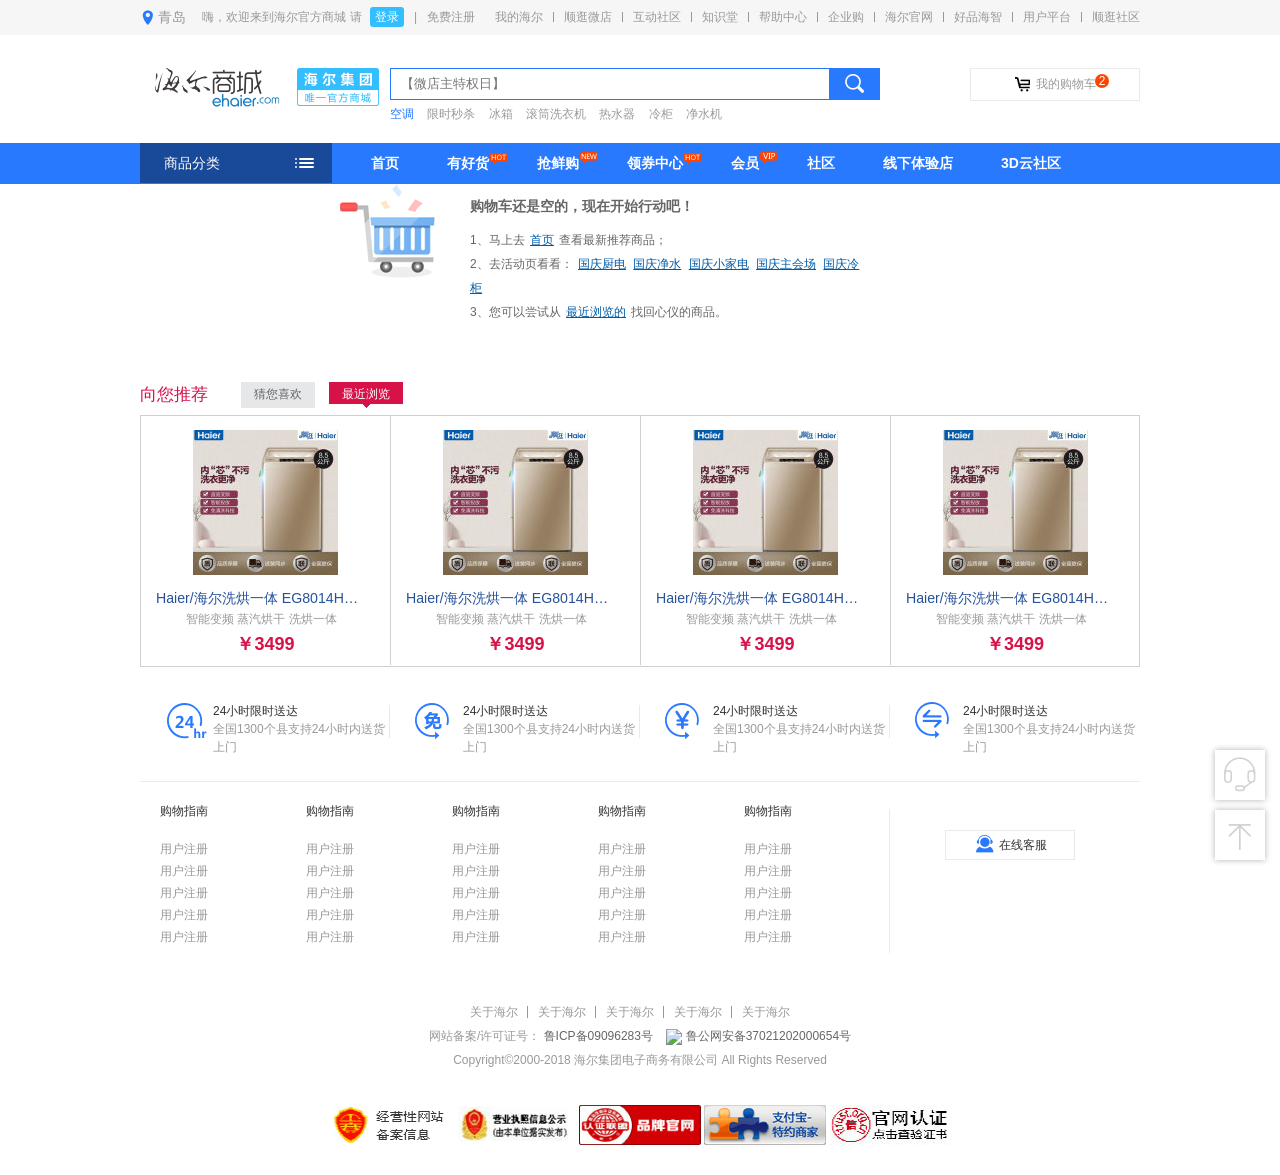
==== commit cea59ae0: "first commit" ====
--- a/html/cart.html
+++ b/html/cart.html
@@ -868,11 +868,11 @@
 				</p>
 				<p class="number1">Copyright©2000-2018 海尔集团电子商务有限公司 All Rights Reserved</p>
 				<p class="p-all-honor">
-					<a href="#"><img src="img/index/imformation.png"/></a>
-					<a href="#"><img src="img/index/information01.png"/></a>
-					<a href="#"><img src="img/index/trademark.jpg"/></a>
-					<a href="#"><img src="img/index/zhifubao.png"/></a>
-					<a href="#"><img src="img/index/rz.jpg"/></a>
+					<a href="#"><img src="../img/index/imformation.png"/></a>
+					<a href="#"><img src="../img/index/information01.png"/></a>
+					<a href="#"><img src="../img/index/trademark.jpg"/></a>
+					<a href="#"><img src="../img/index/zhifubao.png"/></a>
+					<a href="#"><img src="../img/index/rz.jpg"/></a>
 				</p>
 			</div>
 		</div>
